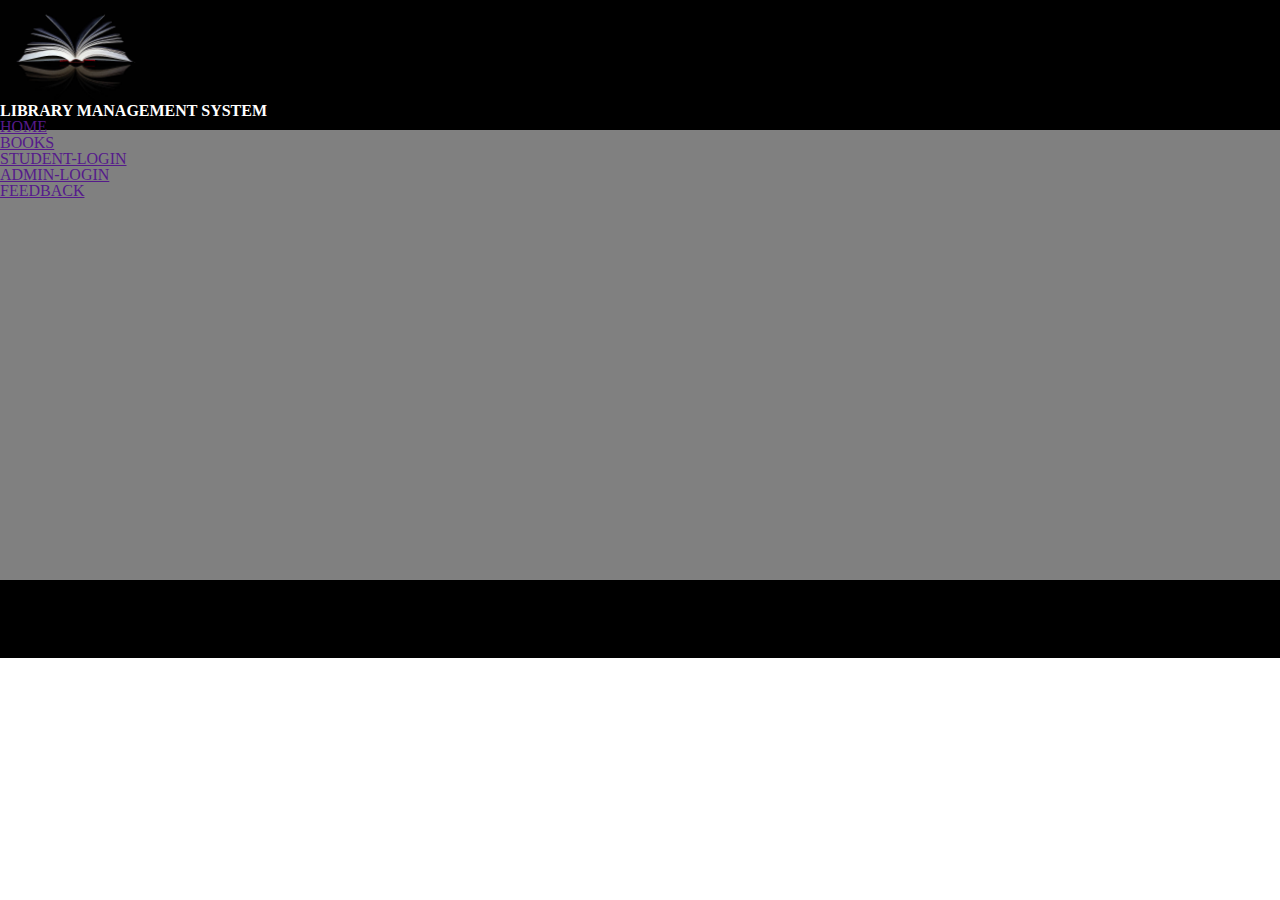
==== index.html @ e1e12a57 "Update index.html" ====
<!DOCTYPE html>
<html>
    <head>
        <title>Online Library Management System</title>
        <link rel="stylesheet" type="text/css" href="style.css">
        <meta charset="utf-8">
         <meta name="viewport" content="width = device-width, initial-scale=1">

    </head>
    <body>
        <div class = "wrapper">
            <header>
                <div class="logo">
                    <img src="images/logo.jpg" height="100px" width="150px">
                    <h1 style="color: white;">LIBRARY MANAGEMENT SYSTEM</h1>
                </div>

                <nav>
                    <ul>
                        <li><a href="">HOME</a></li>
                        <li><a href="">BOOKS</a></li>
                        <li><a href="">STUDENT-LOGIN</a></li>
                        <li><a href="">ADMIN-LOGIN</a></li>
                        <li><a href="">FEEDBACK</a></li>
                    </ul>
                </nav>
            </header>
            <section>
               

            </section>
            <footer>

            </footer>
        </div>
    </body>
</html>
---- style.css ----
/*
html5doctor.com Reset Stylesheet
v1.6.1
Last Updated: 2010-09-17
Author: Richard Clark - http://richclarkdesign.com
Twitter: @rich_clark
*/

html, body, div, span, object, iframe,
h1, h2, h3, h4, h5, h6, p, blockquote, pre,
abbr, address, cite, code,
del, dfn, em, img, ins, kbd, q, samp,
small, strong, sub, sup, var,
b, i,
dl, dt, dd, ol, ul, li,
fieldset, form, label, legend,
table, caption, tbody, tfoot, thead, tr, th, td,
article, aside, canvas, details, figcaption, figure,
footer, header, hgroup, menu, nav, section, summary,
time, mark, audio, video {
    margin:0;
    padding:0;
    border:0;
    outline:0;
    font-size:100%;
    vertical-align:baseline;
    background:transparent;
}

body {
    line-height:1;
}

article,aside,details,figcaption,figure,
footer,header,hgroup,menu,nav,section {
    display:block;
}

nav ul {
    list-style:none;
}

blockquote, q {
    quotes:none;
}

blockquote:before, blockquote:after,
q:before, q:after {
    content:'';
    content:none;
}

a {
    margin:0;
    padding:0;
    font-size:100%;
    vertical-align:baseline;
    background:transparent;
}

/* change colours to suit your needs */
ins {
    background-color:#ff9;
    color:#000;
    text-decoration:none;
}

/* change colours to suit your needs */
mark {
    background-color:#ff9;
    color:#000;
    font-style:italic;
    font-weight:bold;
}

del {
    text-decoration: line-through;
}

abbr[title], dfn[title] {
    border-bottom:1px dotted;
    cursor:help;
}

table {
    border-collapse:collapse;
    border-spacing:0;
}

/* change border colour to suit your needs */
hr {
    display:block;
    height:1px;
    border:0;  
    border-top:1px solid #cccccc;
    margin:1em 0;
    padding:0;
}

input, select {
    vertical-align:middle;
}

/*-----------------------Main code INDEX----------------------------------------------*/

.wrapper{
    height: 658px;
    width: 1364px;
   /* background-color: red;*/
}

header{
    height: 130px;
    width: 1364px;
    background-color: black;
}

section{
    height: 450px;
    width: 1364px;
    background-color: grey;
}
footer{
    height: 78px;
    width: 1364px;
    background-color: black;
}
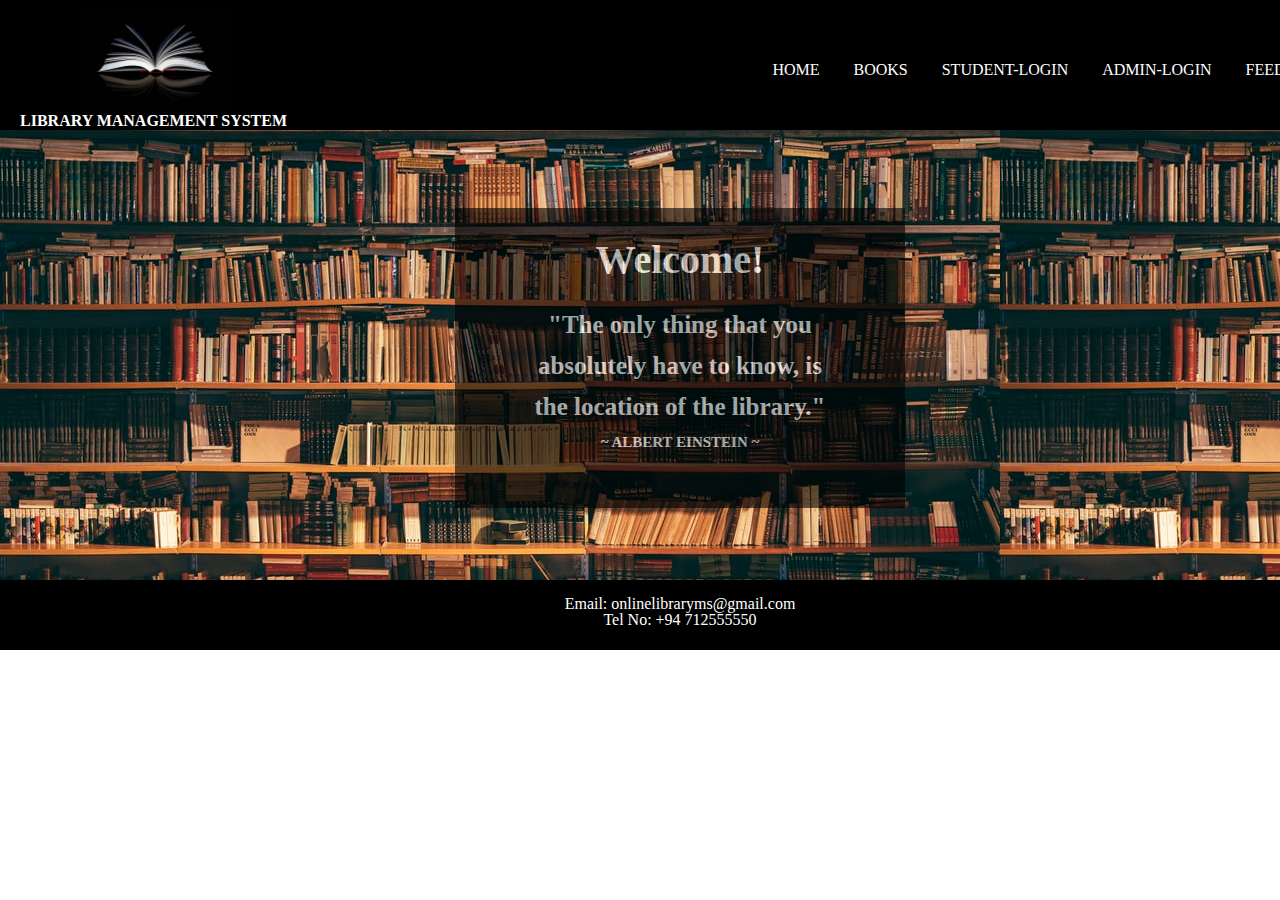
==== commit f6051598: "homepage updated" ====
--- a/index.html
+++ b/index.html
@@ -26,11 +26,23 @@
                 </nav>
             </header>
             <section>
-               
+                <br><br><br>
+                <div class="box">
+                    <br><br>
+                    <h1 style="text-align: center; font-size:40px;">Welcome!</h1><br><br>
+                    <h1 style="text-align: center; font-size: 25px;"> "The only thing that you</h1><br>
+                    <h1 style="text-align: center; font-size: 25px;"> absolutely have to know, is</h1><br>
+                    <h1 style="text-align: center; font-size: 25px;"> the location of the library."</h1><br>
+                    <h1 style="text-align: center; font-size: 15px;"> ~ ALBERT EINSTEIN ~</h1>
+                </div>
 
             </section>
             <footer>
-
+                <p style="color: white; text-align: center;">
+                    <br>
+                    Email: onlinelibraryms@gmail.com <br>
+                    Tel No: +94 712555550
+                </p>
             </footer>
         </div>
     </body>
--- a/style.css
+++ b/style.css
@@ -104,24 +104,57 @@
 /*-----------------------Main code INDEX----------------------------------------------*/
 
 .wrapper{
-    height: 658px;
-    width: 1364px;
+    height: 650px;
+    width: 1360px;
    /* background-color: red;*/
 }
 
 header{
     height: 130px;
-    width: 1364px;
+    width: 1360px;
     background-color: black;
 }
 
 section{
     height: 450px;
-    width: 1364px;
+    width: 1360px;
     background-color: grey;
 }
 footer{
-    height: 78px;
-    width: 1364px;
+    height: 70px;
+    width: 1360px;
     background-color: black;
+}
+.logo{
+    float: left;
+    padding-top: 10px;
+    padding-left: 20px;
+}
+.logo img{
+    padding-left: 60px;
+}
+li a{
+    color: white;
+    text-decoration: none;
+}
+nav{
+    float: right;
+    word-spacing: 30px;
+    padding: 30px;
+}
+nav li{
+    display: inline-block;
+    line-height: 80px;
+}
+section{
+    background-image: url(images/background.jpg);
+    background-size: auto;
+}
+.box{
+    height: 300px;
+    width: 450px;
+    background-color: rgb(0, 0, 0);
+    margin: 30px auto;
+    opacity: .6;
+    color: white;
 }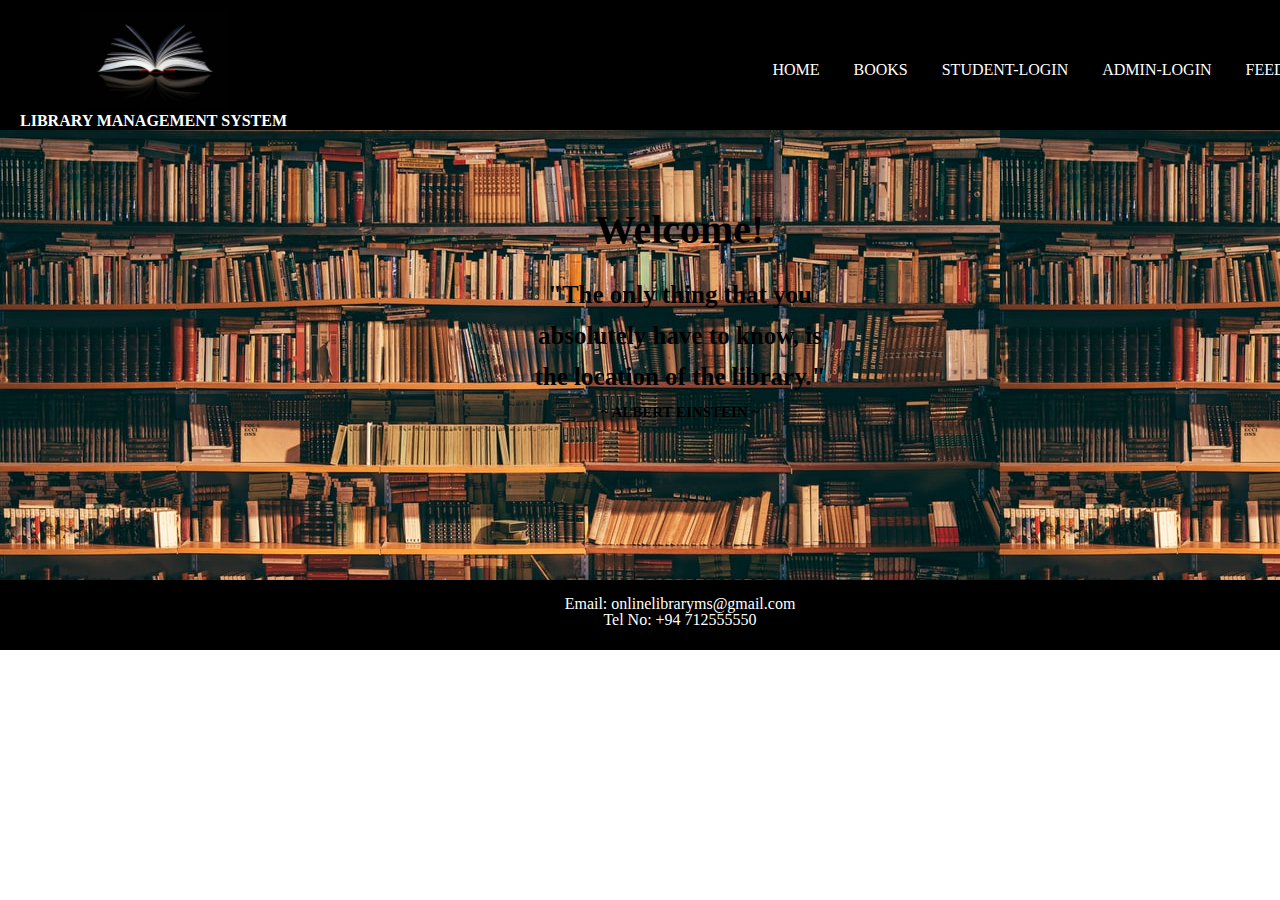
==== commit 67e1ff41: "Update index.html" ====
--- a/index.html
+++ b/index.html
@@ -17,25 +17,29 @@
 
                 <nav>
                     <ul>
-                        <li><a href="">HOME</a></li>
-                        <li><a href="">BOOKS</a></li>
-                        <li><a href="">STUDENT-LOGIN</a></li>
-                        <li><a href="">ADMIN-LOGIN</a></li>
-                        <li><a href="">FEEDBACK</a></li>
+                        <li><a href="index.html">HOME</a></li>
+                        <li><a href="books.html">BOOKS</a></li>
+                        <li><a href="student_login.html">STUDENT-LOGIN</a></li>
+                        <li><a href="admin_login.html">ADMIN-LOGIN</a></li>
+                        <li><a href="feedback.html">FEEDBACK</a></li>
                     </ul>
                 </nav>
             </header>
             <section>
-                <br><br><br>
-                <div class="box">
-                    <br><br>
-                    <h1 style="text-align: center; font-size:40px;">Welcome!</h1><br><br>
-                    <h1 style="text-align: center; font-size: 25px;"> "The only thing that you</h1><br>
-                    <h1 style="text-align: center; font-size: 25px;"> absolutely have to know, is</h1><br>
-                    <h1 style="text-align: center; font-size: 25px;"> the location of the library."</h1><br>
-                    <h1 style="text-align: center; font-size: 15px;"> ~ ALBERT EINSTEIN ~</h1>
+                <div id="homeimg">
+                    <br><br><br>
+                    <div class="box1">
+                        <br><br>
+                        <h1 style="text-align: center; font-size:40px;"> Welcome!</h1><br><br>
+                        <h1 style="text-align: center; font-size: 25px;"> "The only thing that you</h1><br>
+                        <h1 style="text-align: center; font-size: 25px;"> absolutely have to know, is</h1><br>
+                        <h1 style="text-align: center; font-size: 25px;"> the location of the library."</h1><br>
+                        <h1 style="text-align: center; font-size: 15px;"> ~ ALBERT EINSTEIN ~</h1>
+                    </div> 
+
                 </div>
-
+                
+                
             </section>
             <footer>
                 <p style="color: white; text-align: center;">
--- a/style.css
+++ b/style.css
@@ -146,7 +146,8 @@
     display: inline-block;
     line-height: 80px;
 }
-section{
+#homeimg{
+    height:450px ;
     background-image: url(images/background.jpg);
     background-size: auto;
 }
@@ -157,4 +158,13 @@
     margin: 30px auto;
     opacity: .6;
     color: white;
+}
+
+/*----------------------------------st_login----------------------------------------------------*/
+
+#loginimg{
+    height: 450px;
+    background-image:url(images/stlogimg.jpg);
+    background-size: auto;
+    opacity: .7;
 }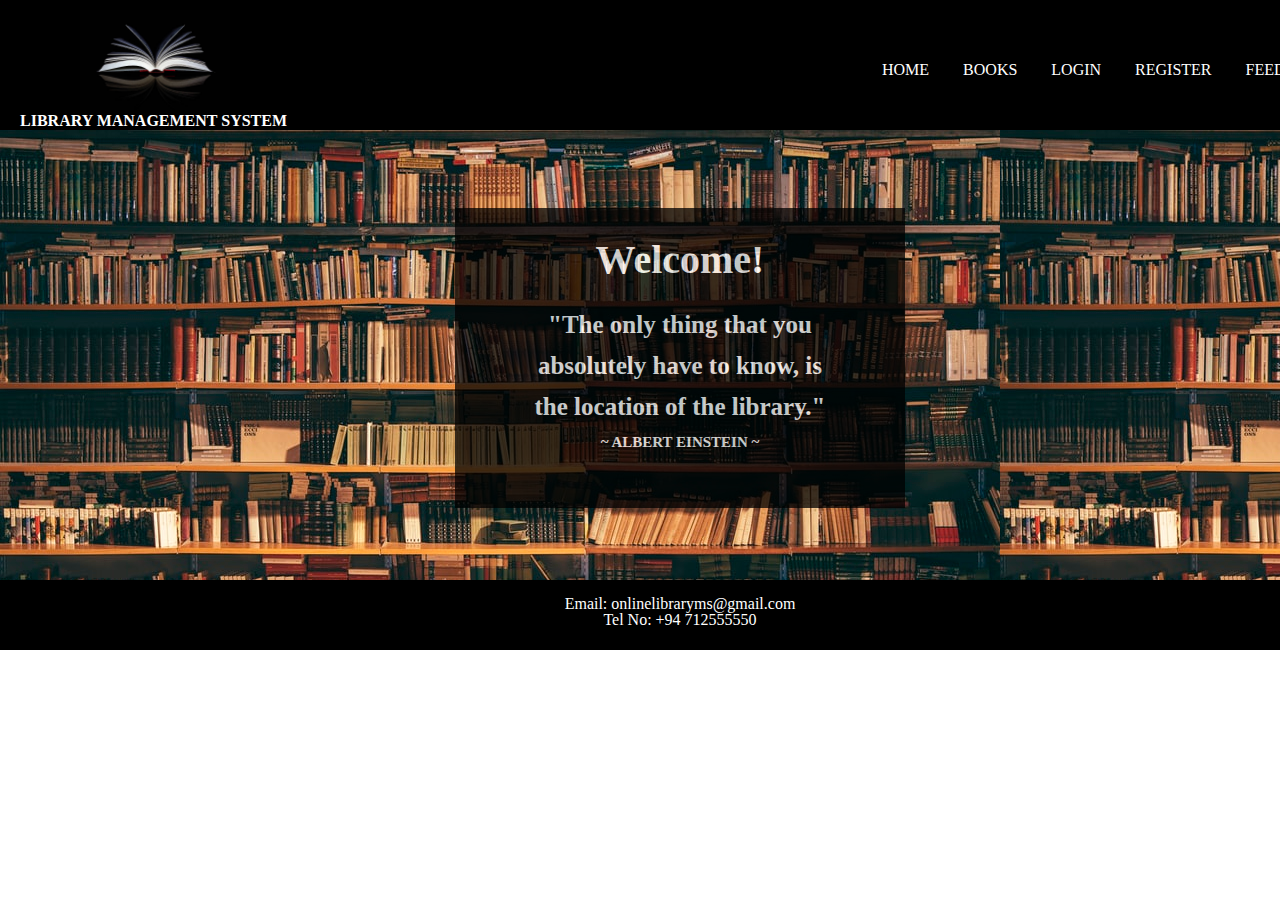
==== commit 5379db7e: "update registration page" ====
--- a/index.html
+++ b/index.html
@@ -19,8 +19,8 @@
                     <ul>
                         <li><a href="index.html">HOME</a></li>
                         <li><a href="books.html">BOOKS</a></li>
-                        <li><a href="student_login.html">STUDENT-LOGIN</a></li>
-                        <li><a href="admin_login.html">ADMIN-LOGIN</a></li>
+                        <li><a href="login.html">LOGIN</a></li>
+                        <li><a href="registration.html">REGISTER</a></li>
                         <li><a href="feedback.html">FEEDBACK</a></li>
                     </ul>
                 </nav>
--- a/style.css
+++ b/style.css
@@ -151,12 +151,12 @@
     background-image: url(images/background.jpg);
     background-size: auto;
 }
-.box{
+.box1{
     height: 300px;
     width: 450px;
     background-color: rgb(0, 0, 0);
     margin: 30px auto;
-    opacity: .6;
+    opacity: .75;
     color: white;
 }
 
@@ -167,4 +167,45 @@
     background-image:url(images/stlogimg.jpg);
     background-size: auto;
     opacity: .7;
+}
+form .login{
+    margin: auto 50px;
+}
+input{
+    height: 25px;
+    width: 300px;
+}
+.box2{
+    height: 300px;
+    width: 400px;
+    background-color: rgb(0, 0, 0);
+    margin: 30px auto;
+    opacity: 0.8;
+    color: white;
+}
+#login{
+    color: white;
+    padding-left: 15px;
+}
+
+/*-----------------------------------registration-----------------------------------------------------*/
+
+#regimg{
+    height: 450px;
+    background-image:url(images/signupimg.jpg);
+    background-size: 1360px 450px;
+    background-repeat: no-repeat;
+   
+}
+.reg{
+    color: white;
+    padding-left: 40px;
+}
+.box3{
+    height: 380px;
+    width: 400px;
+    background-color: rgb(0, 0, 0);
+    margin: 20px auto;
+    opacity: 0.8;
+    color: white;
 }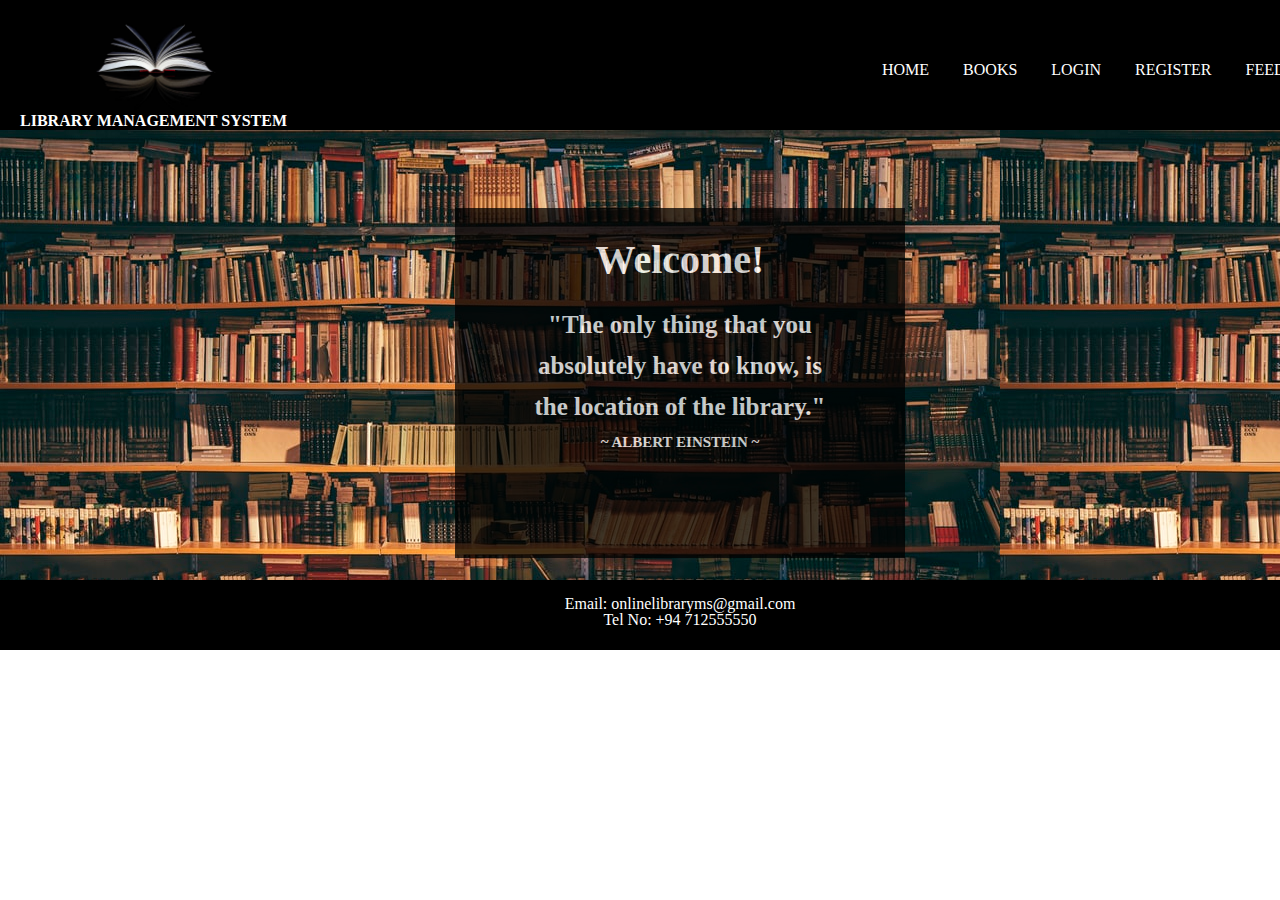
==== commit 72ff0f2a: "Update index.html" ====
--- a/index.html
+++ b/index.html
@@ -1,11 +1,21 @@
 <!DOCTYPE html>
 <html>
     <head>
-        <title>Online Library Management System</title>
+        <title>Library Management System</title>
         <link rel="stylesheet" type="text/css" href="style.css">
         <meta charset="utf-8">
          <meta name="viewport" content="width = device-width, initial-scale=1">
-
+        <style type="text/css">
+            nav{
+                float: right;
+                word-spacing: 30px;
+                padding: 30px;
+            }
+            nav li{
+                display: inline-block;
+                line-height: 80px;
+            }
+        </style>
     </head>
     <body>
         <div class = "wrapper">
--- a/style.css
+++ b/style.css
@@ -101,7 +101,7 @@
     vertical-align:middle;
 }
 
-/*-----------------------Main code INDEX----------------------------------------------*/
+/*-----------------------Main code INDEX.html----------------------------------------------*/
 
 .wrapper{
     height: 650px;
@@ -136,7 +136,7 @@
 li a{
     color: white;
     text-decoration: none;
-}
+}/*
 nav{
     float: right;
     word-spacing: 30px;
@@ -145,14 +145,14 @@
 nav li{
     display: inline-block;
     line-height: 80px;
-}
+}*/
 #homeimg{
     height:450px ;
     background-image: url(images/background.jpg);
     background-size: auto;
 }
 .box1{
-    height: 300px;
+    height: 350px;
     width: 450px;
     background-color: rgb(0, 0, 0);
     margin: 30px auto;
@@ -160,7 +160,7 @@
     color: white;
 }
 
-/*----------------------------------st_login----------------------------------------------------*/
+/*----------------------------------login.html----------------------------------------------------*/
 
 #loginimg{
     height: 450px;
@@ -188,7 +188,14 @@
     padding-left: 15px;
 }
 
-/*-----------------------------------registration-----------------------------------------------------*/
+.btn-primary{
+    height: 35px;
+    border-color: #02111e;
+    border: 3px;
+    
+}
+
+/*-----------------------------------registration.html-----------------------------------------------------*/
 
 #regimg{
     height: 450px;
@@ -202,10 +209,11 @@
     padding-left: 40px;
 }
 .box3{
-    height: 380px;
-    width: 400px;
+    height: 600px;
+    width: 380px;
     background-color: rgb(0, 0, 0);
-    margin: 20px auto;
+    margin: 0px auto;
     opacity: 0.8;
     color: white;
+    padding-right: 40px;
 }